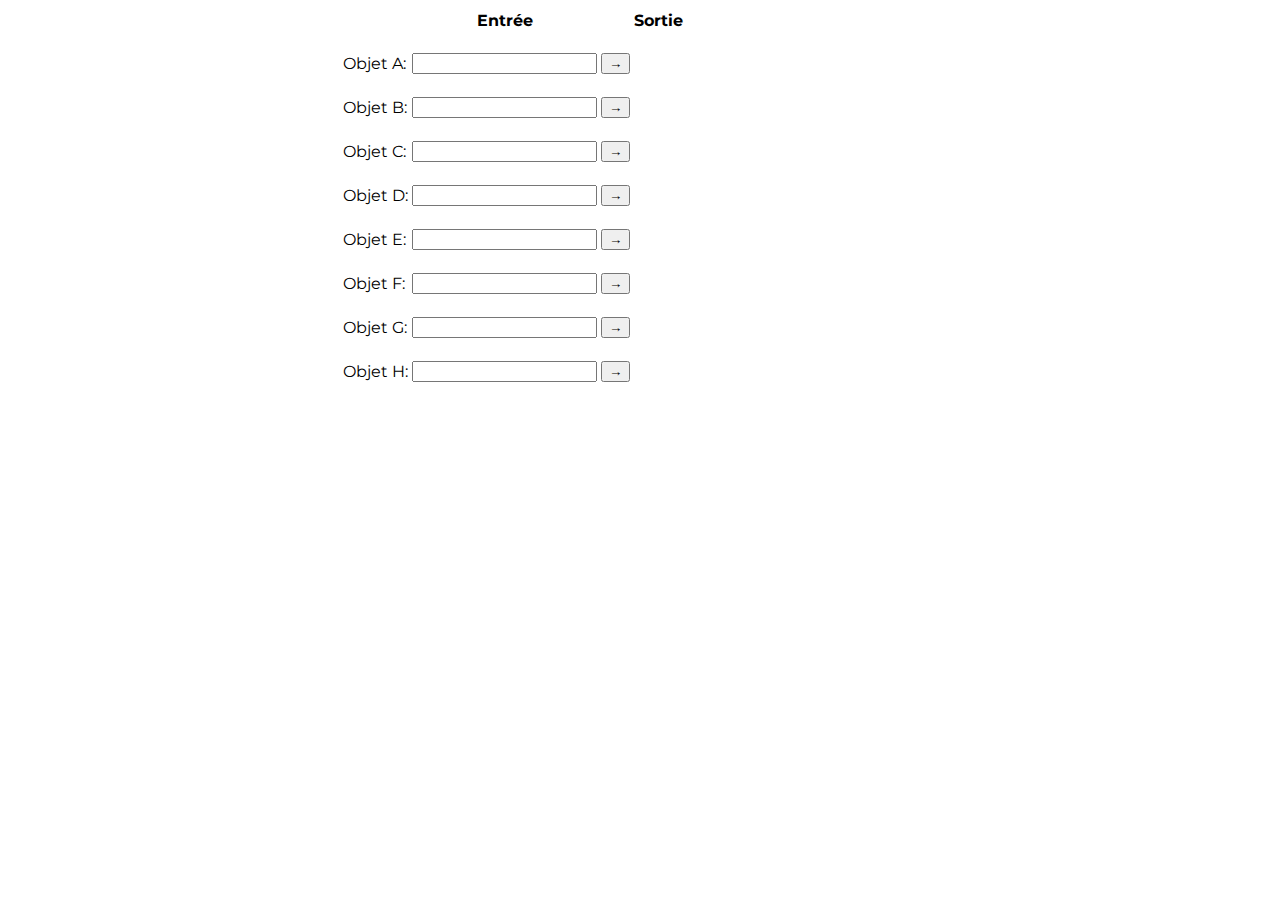
==== fonctions/index.html @ f3d5031d "1.0" ====
<!DOCTYPE html>
<html lang="en">

<head>
    <meta charset="UTF-8">
    <meta http-equiv="X-UA-Compatible" content="IE=edge">
    <meta name="viewport" content="width=device-width, initial-scale=1.0">
    <link rel="stylesheet" href="../style/github.css">
    <title>Fonctions - exercice</title>
    <style>
        th, td{
            padding-bottom: 20px;
        }
    </style>
    <script>
        window.onload = function () {
            document.querySelectorAll('.btn_fct').forEach(e => e.addEventListener('click', appliquerFonction));
        }
        function appliquerFonction(e) {
            let tr_obj = getAncestorByTag(e.target, 'tr');
            if (tr_obj) {
                let fct_id = tr_obj.getAttribute('id');
                let inp_in = parseInt(document.querySelector('#'+fct_id+' .inp_in').value);
                if(isNaN(inp_in)){
                    alert('Veuillez entrer un nombre valide.');
                    return false;
                }
                let nb_out;
                switch(fct_id){
                    case 'fctA':
                        nb_out = inp_in/2;
                        break;
                    case 'fctB':
                        nb_out = inp_in*4;
                        break;
                    case 'fctC':
                        nb_out = inp_in*4+6;
                        break;
                    case 'fctD':
                        nb_out = Math.ceil(Math.random()*10);
                        break;
                    case 'fctE':
                        nb_out = 42;
                        break;
                    case 'fctF':
                        nb_out = Math.sqrt(inp_in);
                        break;
                    case 'fctG':
                        nb_out = inp_in*(-2)+3;
                        break;
                    case 'fctH':
                        nb_out = inp_in*inp_in+2*inp_in;
                        break;

                }
                document.querySelector('#'+fct_id+' .td_out').innerHTML = nb_out;
            }

        }

        function getAncestorByTag(e, tag) {
            // renvoie le premier ancêtre de type tag
            tag = tag.toLowerCase();
            let curr = e.parentNode;
            while (curr.parentNode) {
                //console.log(curr.tagName);
                if (curr.tagName.toLowerCase() == tag) {
                    return curr;
                }
                curr = curr.parentNode;
            }
            return false;
        }
    </script>
</head>

<body>
    <div id="main_container">
        <table>
            <tr>
                <th></th>
                <th>Entrée</th>
                <th></th>
                <th>Sortie</th>
            </tr>
            <tr id="fctA">
                <td>Objet A:</td>
                <td><input class="inp_in" /></td>
                <td><button class="btn_fct">&rarr;</button></td>
                <td class="td_out"></td>
            </tr>
            <tr id="fctB">
                <td>Objet B:</td>
                <td><input class="inp_in" /></td>
                <td><button class="btn_fct">&rarr;</button></td>
                <td class="td_out"></td>
            </tr>
            <tr id="fctC">
                <td>Objet C:</td>
                <td><input class="inp_in" /></td>
                <td><button class="btn_fct">&rarr;</button></td>
                <td class="td_out"></td>
            </tr>
            <tr id="fctD">
                <td>Objet D:</td>
                <td><input class="inp_in" /></td>
                <td><button class="btn_fct">&rarr;</button></td>
                <td class="td_out"></td>
            </tr>
            <tr id="fctE">
                <td>Objet E:</td>
                <td><input class="inp_in" /></td>
                <td><button class="btn_fct">&rarr;</button></td>
                <td class="td_out"></td>
            </tr>
            <tr id="fctF">
                <td>Objet F:</td>
                <td><input class="inp_in" /></td>
                <td><button class="btn_fct">&rarr;</button></td>
                <td class="td_out"></td>
            </tr>
            <tr id="fctG">
                <td>Objet G:</td>
                <td><input class="inp_in" /></td>
                <td><button class="btn_fct">&rarr;</button></td>
                <td class="td_out"></td>
            </tr>
            <tr id="fctH">
                <td>Objet H:</td>
                <td><input class="inp_in" /></td>
                <td><button class="btn_fct">&rarr;</button></td>
                <td class="td_out"></td>
            </tr>
        </table>
    </div>
</body>

</html>
---- style/github.css ----
@import url('https://fonts.googleapis.com/css2?family=Montserrat:ital,wght@0,400;0,700;1,400&family=Open+Sans&display=swap');

body{
 font-family: 'Montserrat', sans-serif;
}
textarea{
	font-family: 'Montserrat', sans-serif;
}
h1{
 border-bottom: 1px solid black;
}
#main_container{
 width: 600px;
 margin: 0 auto;
}
#main_container>div{
 margin-bottom: 50px;
}
#main_container textarea{
 width: 600px;
}
.all_center>div{
 text-align: center;
}
a{
 text-decoration: none;
 font-weight: bold;
 color: #000;
}
a:hover{
 text-decoration: underline;
}
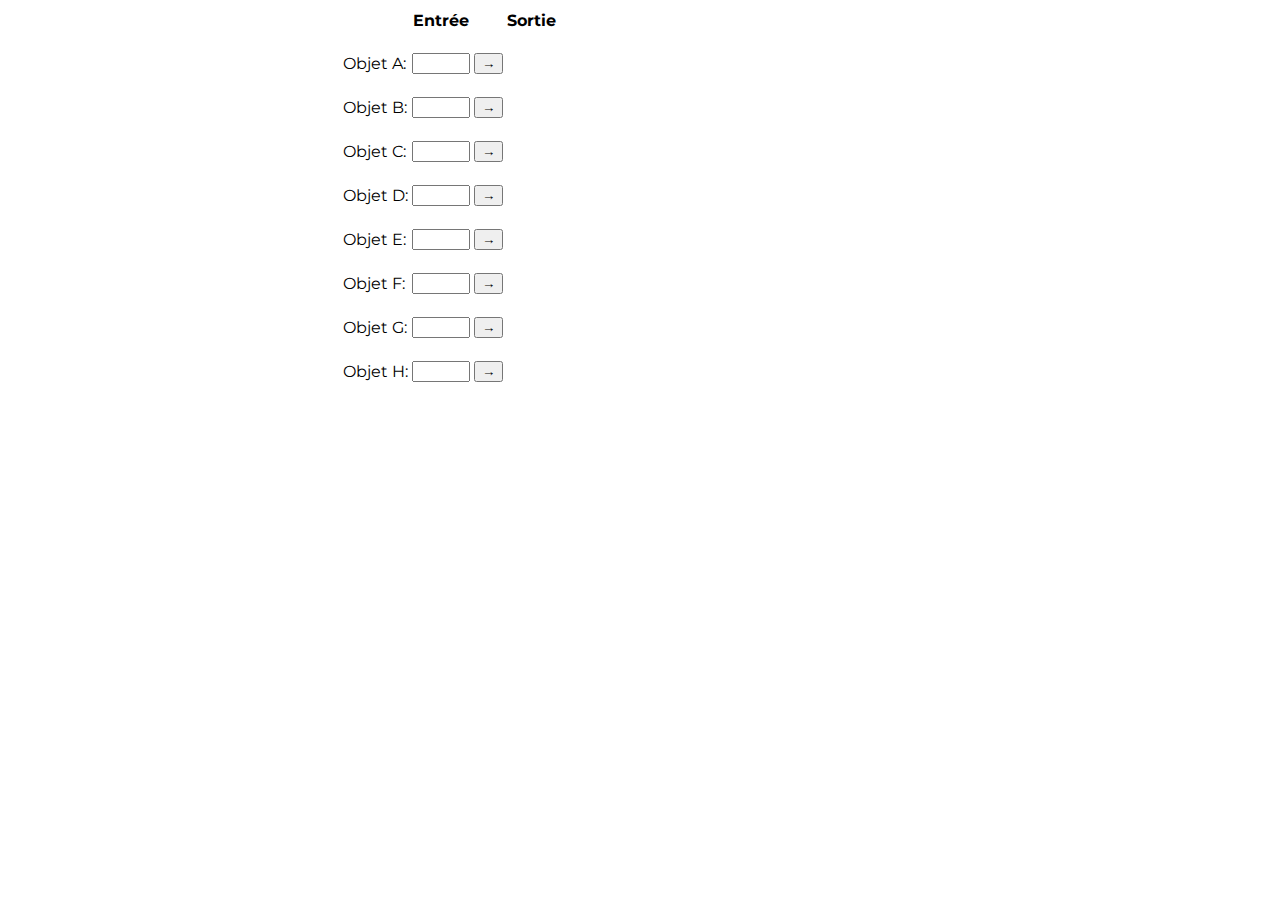
==== commit f4e9d2b1: "1.0.2" ====
--- a/fonctions/index.html
+++ b/fonctions/index.html
@@ -10,6 +10,9 @@
     <style>
         th, td{
             padding-bottom: 20px;
+        }
+        input{
+            width: 50px;
         }
     </style>
     <script>
--- a/style/github.css
+++ b/style/github.css
@@ -1,32 +1,46 @@
 @import url('https://fonts.googleapis.com/css2?family=Montserrat:ital,wght@0,400;0,700;1,400&family=Open+Sans&display=swap');
-
-body{
- font-family: 'Montserrat', sans-serif;
-}
-textarea{
+body {
 	font-family: 'Montserrat', sans-serif;
 }
-h1{
- border-bottom: 1px solid black;
+
+textarea {
+	font-family: 'Montserrat', sans-serif;
 }
-#main_container{
- width: 600px;
- margin: 0 auto;
+
+h1 {
+	border-bottom: 1px solid black;
 }
-#main_container>div{
- margin-bottom: 50px;
+
+#main_container {
+	width: 600px;
+	margin: 0 auto;
 }
-#main_container textarea{
- width: 600px;
+
+#main_container>div {
+	margin-bottom: 50px;
 }
-.all_center>div{
- text-align: center;
+
+.all_center>div {
+	text-align: center;
 }
-a{
- text-decoration: none;
- font-weight: bold;
- color: #000;
+
+a {
+	text-decoration: none;
+	font-weight: bold;
+	color: #000;
 }
-a:hover{
- text-decoration: underline;
+
+a:hover {
+	text-decoration: underline;
 }
+
+@media all and (max-width:750px) {
+	/* ********* MOBILE ********* */
+
+	#main_container {
+		width: 100%;
+		margin: 0 auto;
+	}
+
+
+}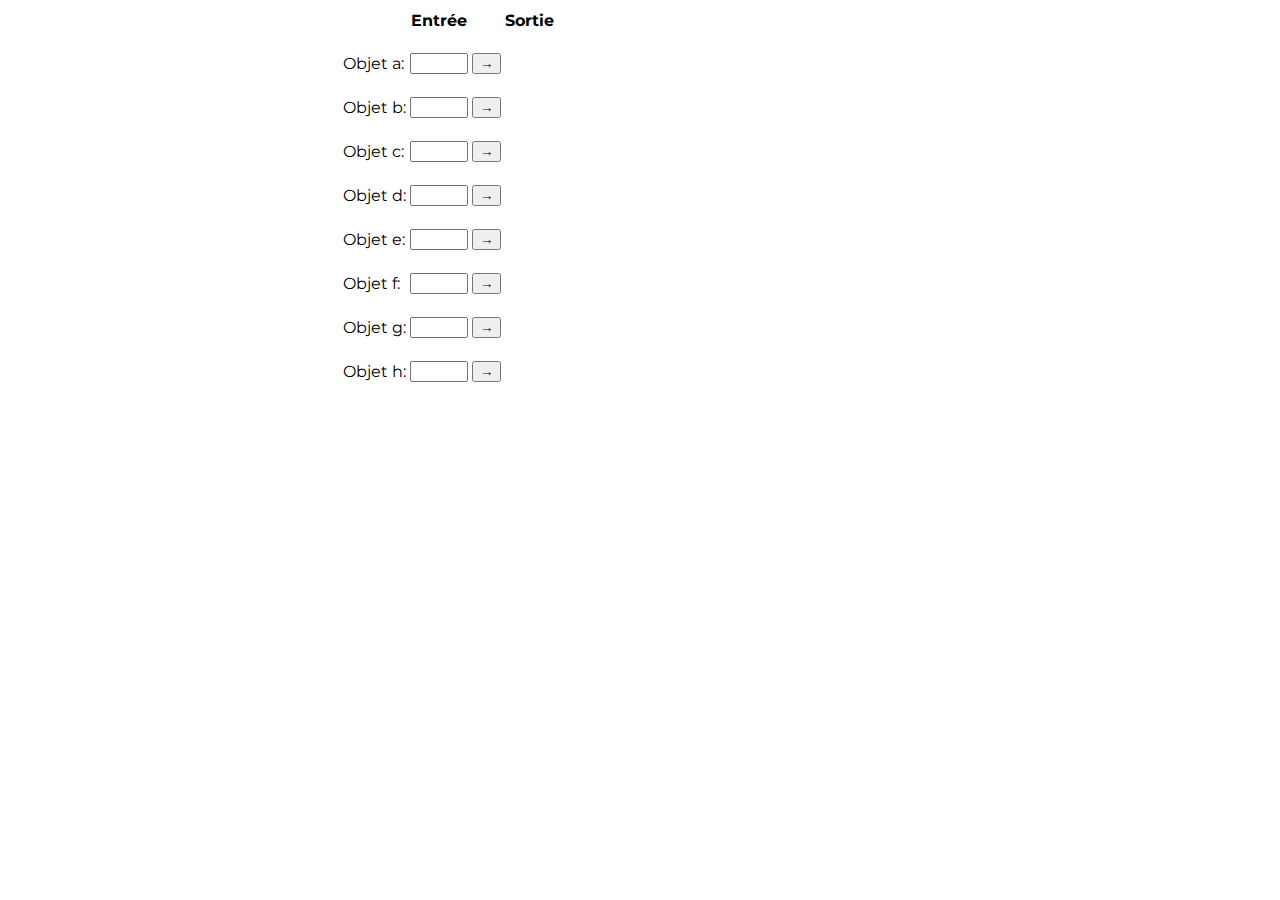
==== commit f0b454be: "index.html v2" ====
--- a/fonctions/index.html
+++ b/fonctions/index.html
@@ -1,141 +1,144 @@
-<!DOCTYPE html>
-<html lang="en">
-
-<head>
-    <meta charset="UTF-8">
-    <meta http-equiv="X-UA-Compatible" content="IE=edge">
-    <meta name="viewport" content="width=device-width, initial-scale=1.0">
-    <link rel="stylesheet" href="../style/github.css">
-    <title>Fonctions - exercice</title>
-    <style>
-        th, td{
-            padding-bottom: 20px;
-        }
-        input{
-            width: 50px;
-        }
-    </style>
-    <script>
-        window.onload = function () {
-            document.querySelectorAll('.btn_fct').forEach(e => e.addEventListener('click', appliquerFonction));
-        }
-        function appliquerFonction(e) {
-            let tr_obj = getAncestorByTag(e.target, 'tr');
-            if (tr_obj) {
-                let fct_id = tr_obj.getAttribute('id');
-                let inp_in = parseInt(document.querySelector('#'+fct_id+' .inp_in').value);
-                if(isNaN(inp_in)){
-                    alert('Veuillez entrer un nombre valide.');
-                    return false;
-                }
-                let nb_out;
-                switch(fct_id){
-                    case 'fctA':
-                        nb_out = inp_in/2;
-                        break;
-                    case 'fctB':
-                        nb_out = inp_in*4;
-                        break;
-                    case 'fctC':
-                        nb_out = inp_in*4+6;
-                        break;
-                    case 'fctD':
-                        nb_out = Math.ceil(Math.random()*10);
-                        break;
-                    case 'fctE':
-                        nb_out = 42;
-                        break;
-                    case 'fctF':
-                        nb_out = Math.sqrt(inp_in);
-                        break;
-                    case 'fctG':
-                        nb_out = inp_in*(-2)+3;
-                        break;
-                    case 'fctH':
-                        nb_out = inp_in*inp_in+2*inp_in;
-                        break;
-
-                }
-                document.querySelector('#'+fct_id+' .td_out').innerHTML = nb_out;
-            }
-
-        }
-
-        function getAncestorByTag(e, tag) {
-            // renvoie le premier ancêtre de type tag
-            tag = tag.toLowerCase();
-            let curr = e.parentNode;
-            while (curr.parentNode) {
-                //console.log(curr.tagName);
-                if (curr.tagName.toLowerCase() == tag) {
-                    return curr;
-                }
-                curr = curr.parentNode;
-            }
-            return false;
-        }
-    </script>
-</head>
-
-<body>
-    <div id="main_container">
-        <table>
-            <tr>
-                <th></th>
-                <th>Entrée</th>
-                <th></th>
-                <th>Sortie</th>
-            </tr>
-            <tr id="fctA">
-                <td>Objet A:</td>
-                <td><input class="inp_in" /></td>
-                <td><button class="btn_fct">&rarr;</button></td>
-                <td class="td_out"></td>
-            </tr>
-            <tr id="fctB">
-                <td>Objet B:</td>
-                <td><input class="inp_in" /></td>
-                <td><button class="btn_fct">&rarr;</button></td>
-                <td class="td_out"></td>
-            </tr>
-            <tr id="fctC">
-                <td>Objet C:</td>
-                <td><input class="inp_in" /></td>
-                <td><button class="btn_fct">&rarr;</button></td>
-                <td class="td_out"></td>
-            </tr>
-            <tr id="fctD">
-                <td>Objet D:</td>
-                <td><input class="inp_in" /></td>
-                <td><button class="btn_fct">&rarr;</button></td>
-                <td class="td_out"></td>
-            </tr>
-            <tr id="fctE">
-                <td>Objet E:</td>
-                <td><input class="inp_in" /></td>
-                <td><button class="btn_fct">&rarr;</button></td>
-                <td class="td_out"></td>
-            </tr>
-            <tr id="fctF">
-                <td>Objet F:</td>
-                <td><input class="inp_in" /></td>
-                <td><button class="btn_fct">&rarr;</button></td>
-                <td class="td_out"></td>
-            </tr>
-            <tr id="fctG">
-                <td>Objet G:</td>
-                <td><input class="inp_in" /></td>
-                <td><button class="btn_fct">&rarr;</button></td>
-                <td class="td_out"></td>
-            </tr>
-            <tr id="fctH">
-                <td>Objet H:</td>
-                <td><input class="inp_in" /></td>
-                <td><button class="btn_fct">&rarr;</button></td>
-                <td class="td_out"></td>
-            </tr>
-        </table>
-    </div>
-</body>
-
+<!DOCTYPE html>
+<html lang="en">
+
+<head>
+    <meta charset="UTF-8">
+    <meta http-equiv="X-UA-Compatible" content="IE=edge">
+    <meta name="viewport" content="width=device-width, initial-scale=1.0">
+    <link rel="stylesheet" href="../style/github.css">
+    <title>Fonctions - exercice</title>
+    <style>
+        th, td{
+            padding-bottom: 20px;
+        }
+        input{
+            width: 50px;
+        }
+    </style>
+    <script>
+        window.onload = function () {
+            document.querySelectorAll('.btn_fct').forEach(e => e.addEventListener('click', appliquerFonction));
+        }
+        function appliquerFonction(e) {
+            let tr_obj = getAncestorByTag(e.target, 'tr');
+            if (tr_obj) {
+                let fct_id = tr_obj.getAttribute('id');
+                let inp_in = parseInt(document.querySelector('#'+fct_id+' .inp_in').value);
+                if(isNaN(inp_in)){
+                    alert('Veuillez entrer un nombre valide.');
+                    return false;
+                }
+                let nb_out;
+                switch(fct_id){
+                    case 'fctA':
+                        nb_out = inp_in/2;
+                        break;
+                    case 'fctB':
+                        nb_out = inp_in*4;
+                        break;
+                    case 'fctC':
+                        nb_out = inp_in*4+6;
+                        break;
+                    case 'fctD':
+                        nb_out = Math.ceil(Math.random()*10);
+                        break;
+                    case 'fctE':
+                        nb_out = 42;
+                        break;
+                    case 'fctF':
+                        nb_out = Math.sqrt(inp_in);
+                        break;
+                    case 'fctG':
+                        nb_out = inp_in*(-2)+3;
+                        break;
+                    case 'fctH':
+                        nb_out = inp_in*inp_in+2*inp_in;
+                        break;
+
+                }
+                if (isNaN(nb_out)){
+                    nb_out = 'Ce nombre n\'est pas dans l\'ensemble de départ';
+                }
+                document.querySelector('#'+fct_id+' .td_out').innerHTML = nb_out;
+            }
+
+        }
+
+        function getAncestorByTag(e, tag) {
+            // renvoie le premier ancêtre de type tag
+            tag = tag.toLowerCase();
+            let curr = e.parentNode;
+            while (curr.parentNode) {
+                //console.log(curr.tagName);
+                if (curr.tagName.toLowerCase() == tag) {
+                    return curr;
+                }
+                curr = curr.parentNode;
+            }
+            return false;
+        }
+    </script>
+</head>
+
+<body>
+    <div id="main_container">
+        <table>
+            <tr>
+                <th></th>
+                <th>Entrée</th>
+                <th></th>
+                <th>Sortie</th>
+            </tr>
+            <tr id="fctA">
+                <td>Objet a:</td>
+                <td><input class="inp_in" /></td>
+                <td><button class="btn_fct">&rarr;</button></td>
+                <td class="td_out"></td>
+            </tr>
+            <tr id="fctB">
+                <td>Objet b:</td>
+                <td><input class="inp_in" /></td>
+                <td><button class="btn_fct">&rarr;</button></td>
+                <td class="td_out"></td>
+            </tr>
+            <tr id="fctC">
+                <td>Objet c:</td>
+                <td><input class="inp_in" /></td>
+                <td><button class="btn_fct">&rarr;</button></td>
+                <td class="td_out"></td>
+            </tr>
+            <tr id="fctD">
+                <td>Objet d:</td>
+                <td><input class="inp_in" /></td>
+                <td><button class="btn_fct">&rarr;</button></td>
+                <td class="td_out"></td>
+            </tr>
+            <tr id="fctE">
+                <td>Objet e:</td>
+                <td><input class="inp_in" /></td>
+                <td><button class="btn_fct">&rarr;</button></td>
+                <td class="td_out"></td>
+            </tr>
+            <tr id="fctF">
+                <td>Objet f:</td>
+                <td><input class="inp_in" /></td>
+                <td><button class="btn_fct">&rarr;</button></td>
+                <td class="td_out"></td>
+            </tr>
+            <tr id="fctG">
+                <td>Objet g:</td>
+                <td><input class="inp_in" /></td>
+                <td><button class="btn_fct">&rarr;</button></td>
+                <td class="td_out"></td>
+            </tr>
+            <tr id="fctH">
+                <td>Objet h:</td>
+                <td><input class="inp_in" /></td>
+                <td><button class="btn_fct">&rarr;</button></td>
+                <td class="td_out"></td>
+            </tr>
+        </table>
+    </div>
+</body>
+
 </html>